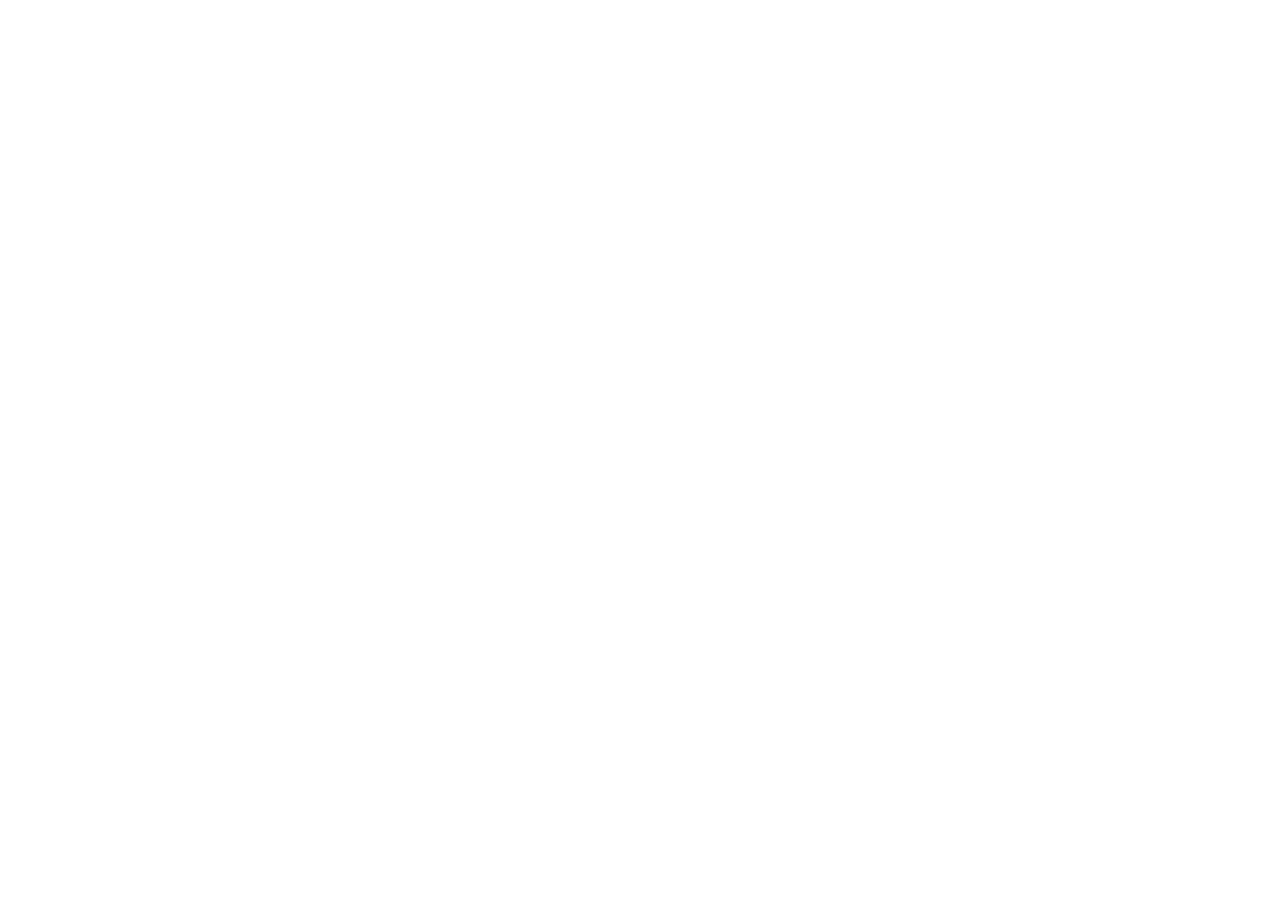
==== index.html @ 484891f9 "Add files via upload" ====
<!DOCTYPE html>
<html lang="en">
<head>
 
    <meta charset="utf-8">
    <meta http-equiv="X-UA-Compatible" content="IE=edge">
    <meta name="viewport" content="width=device-width, initial-scale=1">
 
    <title>Read Products</title>
 
    <!-- bootstrap CSS -->
    <link href="https://maxcdn.bootstrapcdn.com/bootstrap/3.3.7/css/bootstrap.min.css" rel="stylesheet" integrity="sha384-BVYiiSIFeK1dGmJRAkycuHAHRg32OmUcww7on3RYdg4Va+PmSTsz/K68vbdEjh4u" crossorigin="anonymous">
 
    <!-- custom CSS -->
    <link href="app/assets/css/style.css" rel="stylesheet" />
 
</head>
<body>
 
<!-- our app will be injected here -->
<div id="app"></div>
 
<!-- jQuery library -->
<script src="app/assets/js/jquery.js"></script>
 
<!-- bootstrap JavaScript -->
<script src="https://maxcdn.bootstrapcdn.com/bootstrap/3.3.7/js/bootstrap.min.js" integrity="sha384-Tc5IQib027qvyjSMfHjOMaLkfuWVxZxUPnCJA7l2mCWNIpG9mGCD8wGNIcPD7Txa" crossorigin="anonymous"></script>
 
<!-- bootbox for confirm pop up -->
<script src="app/assets/js/bootbox.min.js"></script>
 
<!-- app js script -->
<script src="app/app.js"></script>
 
<!-- products scripts -->
<script src="app/products/read-products.js"></script>
<script src="app/products/create-product.js"></script>
<script src="app/products/read-one-product.js"></script>
<script src="app/products/update-product.js"></script>
<script src="app/products/delete-product.js"></script>
 
</body>
</html>
---- app/assets/css/style.css ----
.m-r-10px
{ margin-right:10px; }
.m-b-10px
{ margin-bottom:10px; }
.m-b-15px
{ margin-bottom:15px; }
.m-b-20px
{ margin-bottom:20px; }
.w-5-pct
{ width:5%; }
.w-10-pct
{ width:10%; }
.w-15-pct
{ width:15%; }
.w-20-pct
{ width:20%; }
.w-25-pct
{ width:25%; }
.w-30-pct
{ width:30%; }
.w-35-pct
{ width:35%; }
.w-40-pct
{ width:40%; }
.w-45-pct
{ width:45%; }
.w-50-pct
{ width:50%; }
.w-55-pct
{ width:55%; }
.w-60-pct
{ width:60%; }
.w-65-pct
{ width:65%; }
.w-70-pct
{ width:70%; }
.w-75-pct
{ width:75%; }
.w-80-pct
{ width:80%; }
.w-85-pct
{ width:85%; }
.w-90-pct
{ width:90%; }
.w-95-pct
{ width:95%; }
.w-100-pct
{ width:100%; }
.display-none
{ display:none; }
.padding-bottom-2em
{ padding-bottom:2em; }
.width-30-pct
{ width:30%; }
.width-40-pct
{ width:40%; }
.overflow-hidden
{ overflow:hidden; }
.margin-right-1em
{ margin-right:1em; }
.right-margin
{ margin:0 .5em 0 0; }
.margin-bottom-1em
 { margin-bottom:1em; }
.margin-zero
{ margin:0; }
.text-align-center
{ text-align:center; }
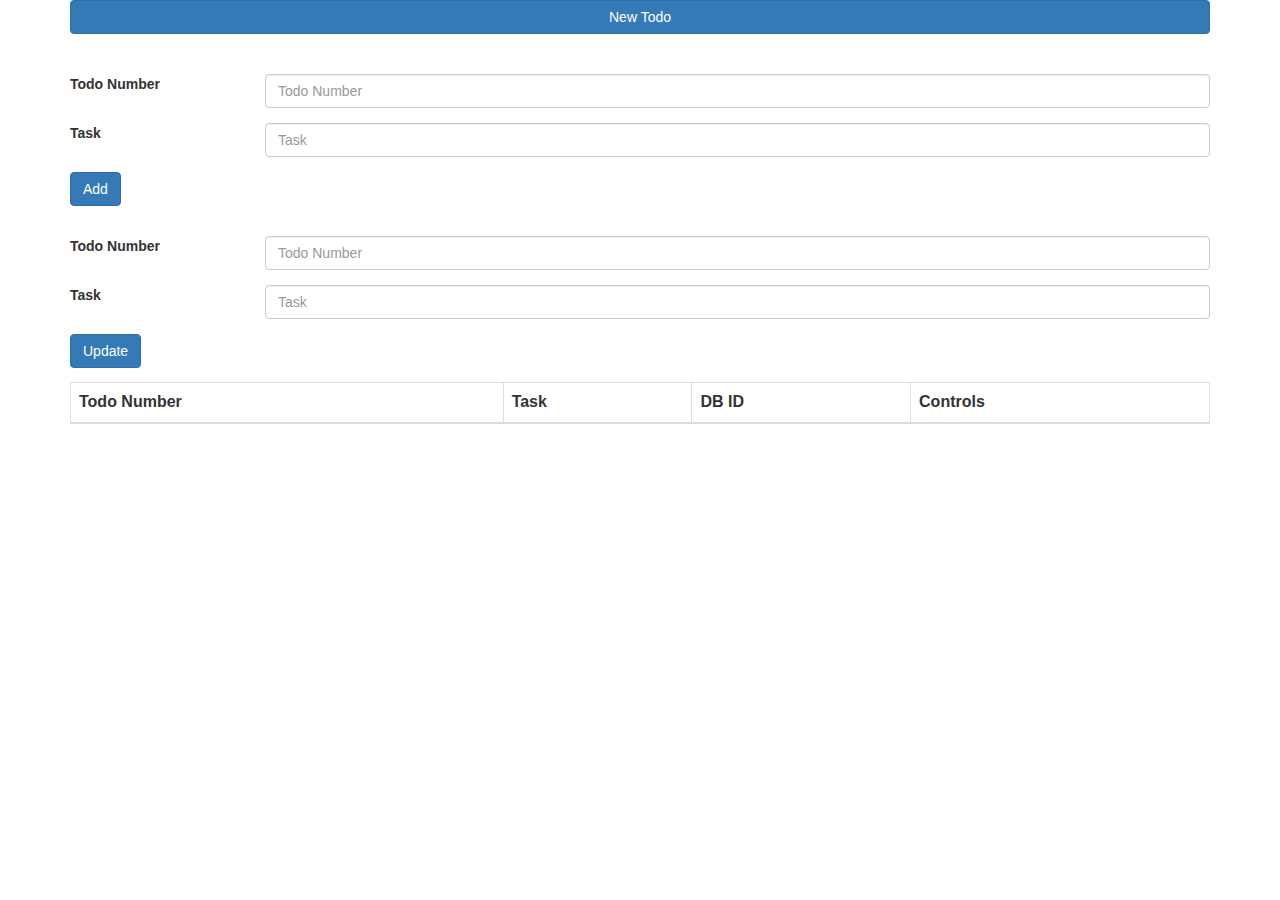
==== commit 358e6f25: "Add files via upload" ====
--- a/index.html
+++ b/index.html
@@ -1,43 +1,66 @@
-<!DOCTYPE html>
-<html lang="en">
-<head>
- 
-    <meta charset="utf-8">
-    <meta http-equiv="X-UA-Compatible" content="IE=edge">
-    <meta name="viewport" content="width=device-width, initial-scale=1">
- 
-    <title>Read Products</title>
- 
-    <!-- bootstrap CSS -->
-    <link href="https://maxcdn.bootstrapcdn.com/bootstrap/3.3.7/css/bootstrap.min.css" rel="stylesheet" integrity="sha384-BVYiiSIFeK1dGmJRAkycuHAHRg32OmUcww7on3RYdg4Va+PmSTsz/K68vbdEjh4u" crossorigin="anonymous">
- 
-    <!-- custom CSS -->
-    <link href="app/assets/css/style.css" rel="stylesheet" />
- 
+<html>
+    <head>
+    <title>HTTP AJAX </title>
+    <script src="https://code.jquery.com/jquery-3.3.1.min.js"></script>
+    <script src="script.js"></script>
+    <link rel="stylesheet" href="https://use.fontawesome.com/releases/v5.3.1/css/all.css" crossorigin="anonymous">
+    <link rel="stylesheet" href="https://maxcdn.bootstrapcdn.com/bootstrap/3.3.7/css/bootstrap.min.css">
+    <link rel="stylesheet" href="style.css">
 </head>
 <body>
- 
-<!-- our app will be injected here -->
-<div id="app"></div>
- 
-<!-- jQuery library -->
-<script src="app/assets/js/jquery.js"></script>
- 
-<!-- bootstrap JavaScript -->
-<script src="https://maxcdn.bootstrapcdn.com/bootstrap/3.3.7/js/bootstrap.min.js" integrity="sha384-Tc5IQib027qvyjSMfHjOMaLkfuWVxZxUPnCJA7l2mCWNIpG9mGCD8wGNIcPD7Txa" crossorigin="anonymous"></script>
- 
-<!-- bootbox for confirm pop up -->
-<script src="app/assets/js/bootbox.min.js"></script>
- 
-<!-- app js script -->
-<script src="app/app.js"></script>
- 
-<!-- products scripts -->
-<script src="app/products/read-products.js"></script>
-<script src="app/products/create-product.js"></script>
-<script src="app/products/read-one-product.js"></script>
-<script src="app/products/update-product.js"></script>
-<script src="app/products/delete-product.js"></script>
- 
+    <div class="container">
+        <button id="newBtn" class="btn btn-primary btn-block">New Todo</button><br><br>
+        <form id="newForm">
+          <div class="form-group row">
+            <label for="Num" class="col-sm-2 col-form-label">Todo Number</label>
+              <div class="col-sm-10">
+                <input type="number" class="form-control" id="Num" placeholder="Todo Number">
+              </div>
+          </div>
+          <div class="form-group row">
+            <label for="task" class="col-sm-2 col-form-label">Task</label>
+              <div class="col-sm-10">
+                <input type="text" class="form-control" id="task" placeholder="Task">
+              </div>
+          </div>
+          
+          <button id="submit" type="submit" class="btn btn-primary">Add</button>
+        </form>
+        
+        <div id="updateFormDiv">
+            <form id="updateForm">
+              <div class="form-group row">
+                  <div class="col-sm-10">
+                    <input type="hidden" class="form-control" id="Id">
+                  </div>
+              </div>
+              <div class="form-group row">
+                <label for="updateNum" class="col-sm-2 col-form-label">Todo Number</label>
+                  <div class="col-sm-10">
+                    <input type="number" class="form-control" id="updateNum" placeholder="Todo Number">
+                  </div>
+              </div>
+              <div class="form-group row">
+                <label for="updateTask" class="col-sm-2 col-form-label">Task</label>
+                  <div class="col-sm-10">
+                    <input type="text" class="form-control" id="updateTask" placeholder="Task">
+                  </div>
+              </div>
+             
+              <button id="update" type="submit" class="btn btn-primary">Update</button>
+            </form>
+        </div>
+        <table id="Table" class="table table-bordered table-hover">
+            <thead>
+                <tr><th>Todo Number</th>
+                <th>Task</th>
+                <th>DB ID</th>
+                <th>Controls</th>
+            </tr>
+            </thead>
+            <tbody id="Body"></tbody>
+        </table>
+    </div>
+
 </body>
 </html>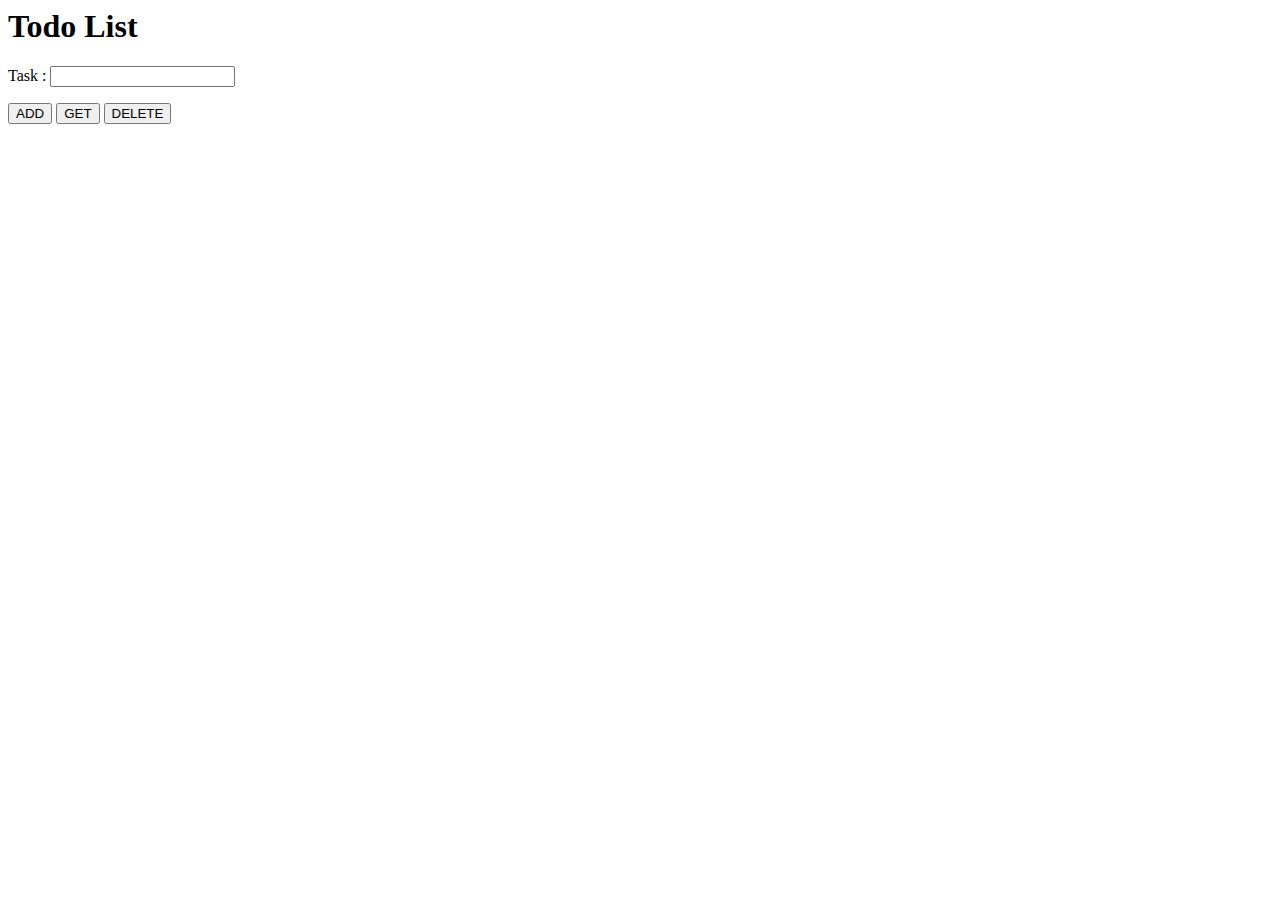
==== commit 43047c43: "Update index.html" ====
--- a/index.html
+++ b/index.html
@@ -1,66 +1,19 @@
 <html>
     <head>
-    <title>HTTP AJAX </title>
-    <script src="https://code.jquery.com/jquery-3.3.1.min.js"></script>
-    <script src="script.js"></script>
-    <link rel="stylesheet" href="https://use.fontawesome.com/releases/v5.3.1/css/all.css" crossorigin="anonymous">
-    <link rel="stylesheet" href="https://maxcdn.bootstrapcdn.com/bootstrap/3.3.7/css/bootstrap.min.css">
-    <link rel="stylesheet" href="style.css">
-</head>
-<body>
-    <div class="container">
-        <button id="newBtn" class="btn btn-primary btn-block">New Todo</button><br><br>
-        <form id="newForm">
-          <div class="form-group row">
-            <label for="Num" class="col-sm-2 col-form-label">Todo Number</label>
-              <div class="col-sm-10">
-                <input type="number" class="form-control" id="Num" placeholder="Todo Number">
-              </div>
-          </div>
-          <div class="form-group row">
-            <label for="task" class="col-sm-2 col-form-label">Task</label>
-              <div class="col-sm-10">
-                <input type="text" class="form-control" id="task" placeholder="Task">
-              </div>
-          </div>
-          
-          <button id="submit" type="submit" class="btn btn-primary">Add</button>
-        </form>
-        
-        <div id="updateFormDiv">
-            <form id="updateForm">
-              <div class="form-group row">
-                  <div class="col-sm-10">
-                    <input type="hidden" class="form-control" id="Id">
-                  </div>
-              </div>
-              <div class="form-group row">
-                <label for="updateNum" class="col-sm-2 col-form-label">Todo Number</label>
-                  <div class="col-sm-10">
-                    <input type="number" class="form-control" id="updateNum" placeholder="Todo Number">
-                  </div>
-              </div>
-              <div class="form-group row">
-                <label for="updateTask" class="col-sm-2 col-form-label">Task</label>
-                  <div class="col-sm-10">
-                    <input type="text" class="form-control" id="updateTask" placeholder="Task">
-                  </div>
-              </div>
-             
-              <button id="update" type="submit" class="btn btn-primary">Update</button>
-            </form>
-        </div>
-        <table id="Table" class="table table-bordered table-hover">
-            <thead>
-                <tr><th>Todo Number</th>
-                <th>Task</th>
-                <th>DB ID</th>
-                <th>Controls</th>
-            </tr>
-            </thead>
-            <tbody id="Body"></tbody>
-        </table>
-    </div>
-
-</body>
-</html>+        <title>
+           CRUD
+        </title>
+        <script src="https://ajax.googleapis.com/ajax/libs/jquery/3.4.1/jquery.min.js"></script>
+        <script src="https://code.jquery.com/jquery-3.3.1.min.js"></script>
+        <script src="https://code.jquery.com/jquery-3.4.1.js" integrity="sha256-WpOohJOqMqqyKL9FccASB9O0KwACQJpFTUBLTYOVvVU="
+  crossorigin="anonymous"></script>
+    </head>
+    <body>
+        <h1>Todo List</h1>
+        <p>Task : <input type="text" id="list"></p>
+        <button id="addlist">ADD</button>
+        <button id="getlist">GET</button>
+        <button id="deletelist">DELETE</button>
+    <script src="main.js"></script>
+    </body>
+</html>
